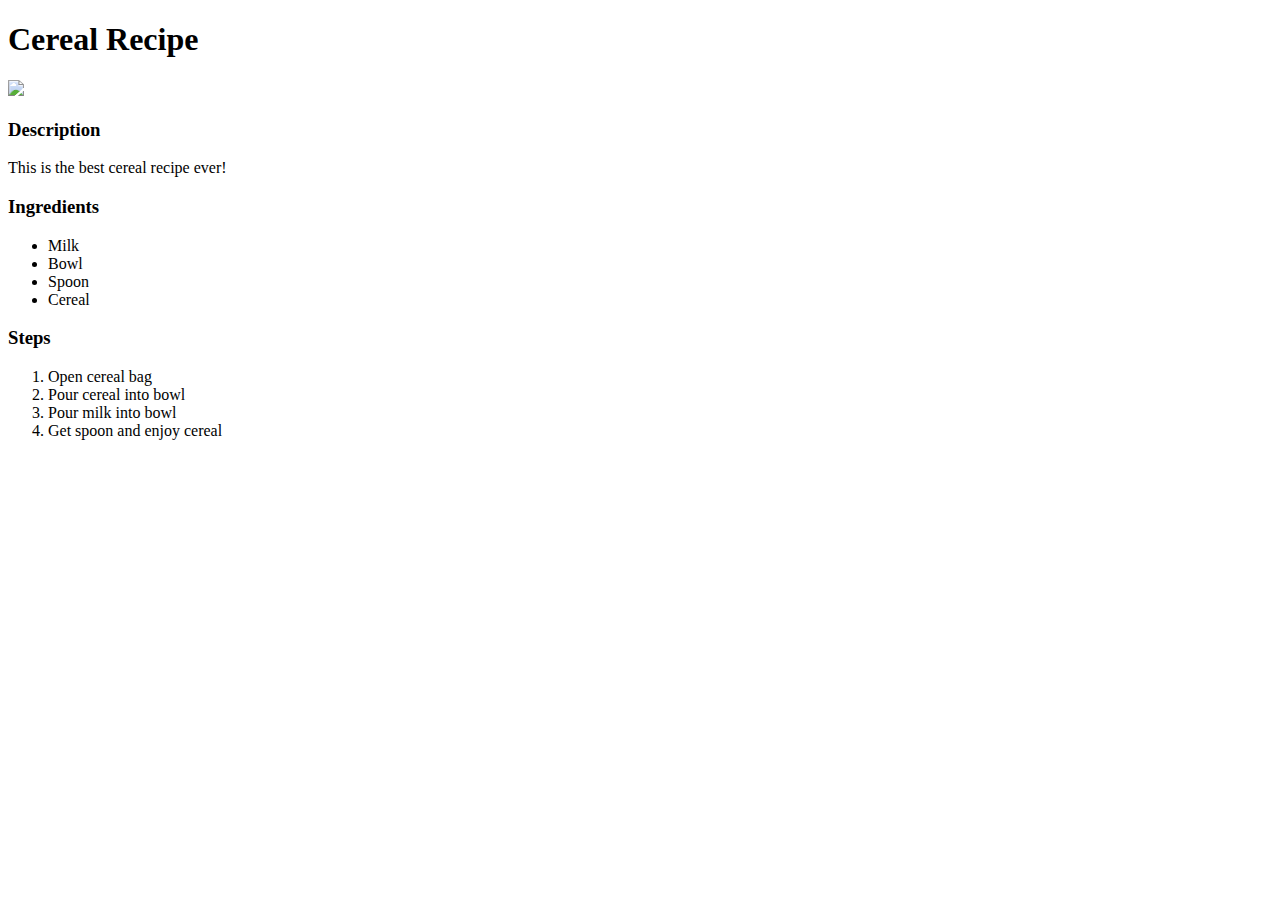
==== recipes/cereal.html @ cf8e13bc "Add cereal.html to recipes folder" ====
<!DOCTYPE html>
<html lang="en">
<head>
    <meta charset="UTF-8">
    <title>Cereal Recipe</title>
</head>
<body>
    <h1>Cereal Recipe</h1>
    <img src="https://images.unsplash.com/photo-1521483451569-e33803c0330c?ixlib=rb-1.2.1&ixid=MnwxMjA3fDB8MHxwaG90by1wYWdlfHx8fGVufDB8fHx8&auto=format&fit=crop&w=2885&q=80">
    <h3>Description</h3>
        <p>This is the best cereal recipe ever!</p>
    <h3>Ingredients</h3>
        <ul>
            <li>Milk</li>
            <li>Bowl</li>
            <li>Spoon</li>
            <li>Cereal</li>
        </ul>
    <h3>Steps</h3>
        <ol>
            <li>Open cereal bag</li>
            <li>Pour cereal into bowl</li>
            <li>Pour milk into bowl</li>
            <li>Get spoon and enjoy cereal</li>
        </ol>
</body>
</html>
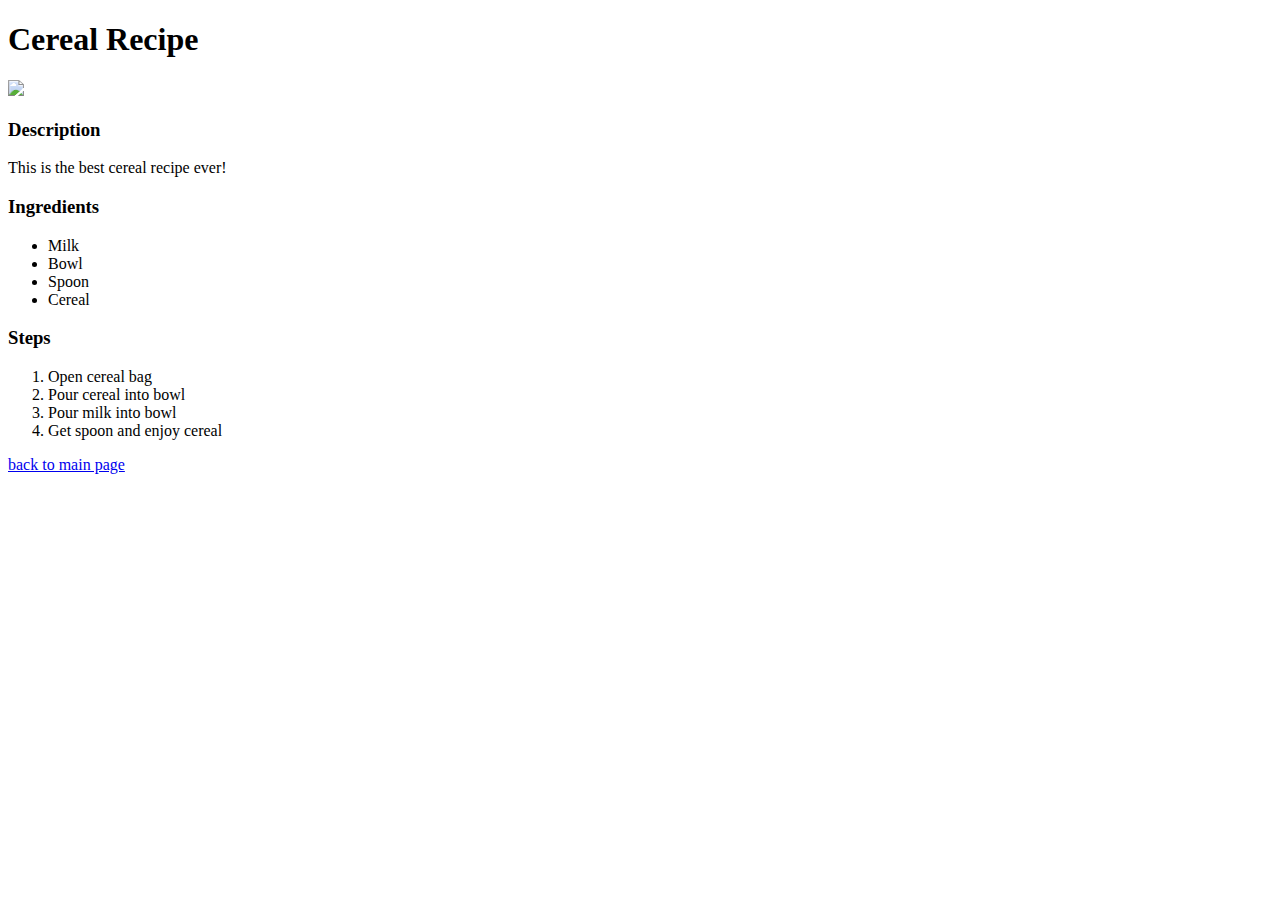
==== commit 63ac6367: "Add relative links to HTML files in recipes folder" ====
--- a/recipes/cereal.html
+++ b/recipes/cereal.html
@@ -23,5 +23,6 @@
             <li>Pour milk into bowl</li>
             <li>Get spoon and enjoy cereal</li>
         </ol>
+    <a href="../index.html">back to main page</a>
 </body>
 </html>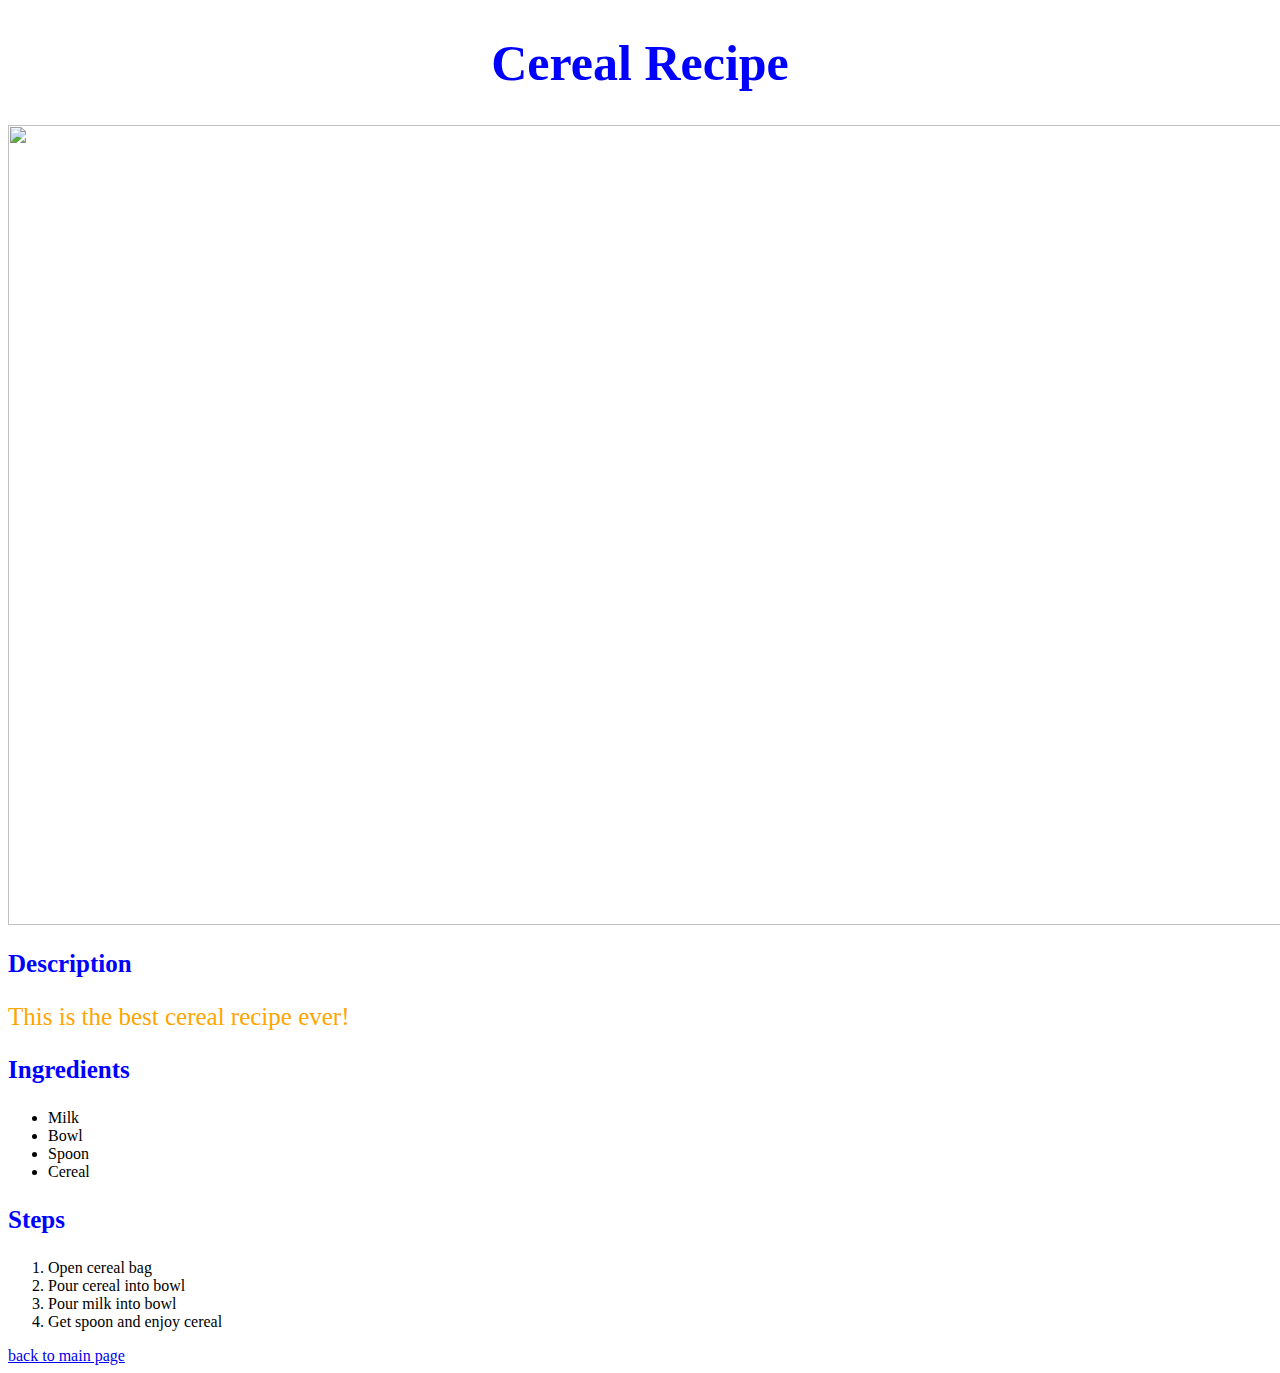
==== commit 20415238: "Add CSS styling to odin recipes html files" ====
--- a/recipes/cereal.html
+++ b/recipes/cereal.html
@@ -3,20 +3,23 @@
 <head>
     <meta charset="UTF-8">
     <title>Cereal Recipe</title>
+    <link rel="stylesheet" href="../styles.css">
 </head>
 <body>
-    <h1>Cereal Recipe</h1>
-    <img src="https://images.unsplash.com/photo-1521483451569-e33803c0330c?ixlib=rb-1.2.1&ixid=MnwxMjA3fDB8MHxwaG90by1wYWdlfHx8fGVufDB8fHx8&auto=format&fit=crop&w=2885&q=80">
-    <h3>Description</h3>
-        <p>This is the best cereal recipe ever!</p>
-    <h3>Ingredients</h3>
+    <div class="header">
+        <h1 class="recipe-title">Cereal Recipe</h1>
+        <img class="recipe-img" src="https://images.unsplash.com/photo-1521483451569-e33803c0330c?ixlib=rb-1.2.1&ixid=MnwxMjA3fDB8MHxwaG90by1wYWdlfHx8fGVufDB8fHx8&auto=format&fit=crop&w=2885&q=80">
+    </div>
+    <h3 class="recipe-title description">Description</h3>
+        <p class="paragraph">This is the best cereal recipe ever!</p>
+    <h3 class="recipe-title ingredients">Ingredients</h3>
         <ul>
             <li>Milk</li>
             <li>Bowl</li>
             <li>Spoon</li>
             <li>Cereal</li>
         </ul>
-    <h3>Steps</h3>
+    <h3 class="recipe-title steps">Steps</h3>
         <ol>
             <li>Open cereal bag</li>
             <li>Pour cereal into bowl</li>
--- a/styles.css
+++ b/styles.css
@@ -0,0 +1,38 @@
+.title {
+    text-align: center;
+    background-color: orange;
+    color: black;
+    font-family: 'Roboto', sans-serif;
+}
+
+.recipe-list,
+a:visited {
+    text-align:left;
+    font-size: 28px;
+    color: rgb(43, 226, 52);
+    list-style-position: inside;
+}
+
+.recipe-title {
+    color: blue;
+    text-align: center;
+    font-size: 50px;
+}
+
+.description,
+.ingredients,
+.steps {
+    text-align: left;
+    font-size: 25px;
+}
+.recipe-img {
+    height: 800px;
+    width: 1500px;
+    margin: auto;
+    display: block;
+}
+
+.paragraph {
+    font-size: 25px;
+    color: orange;
+}